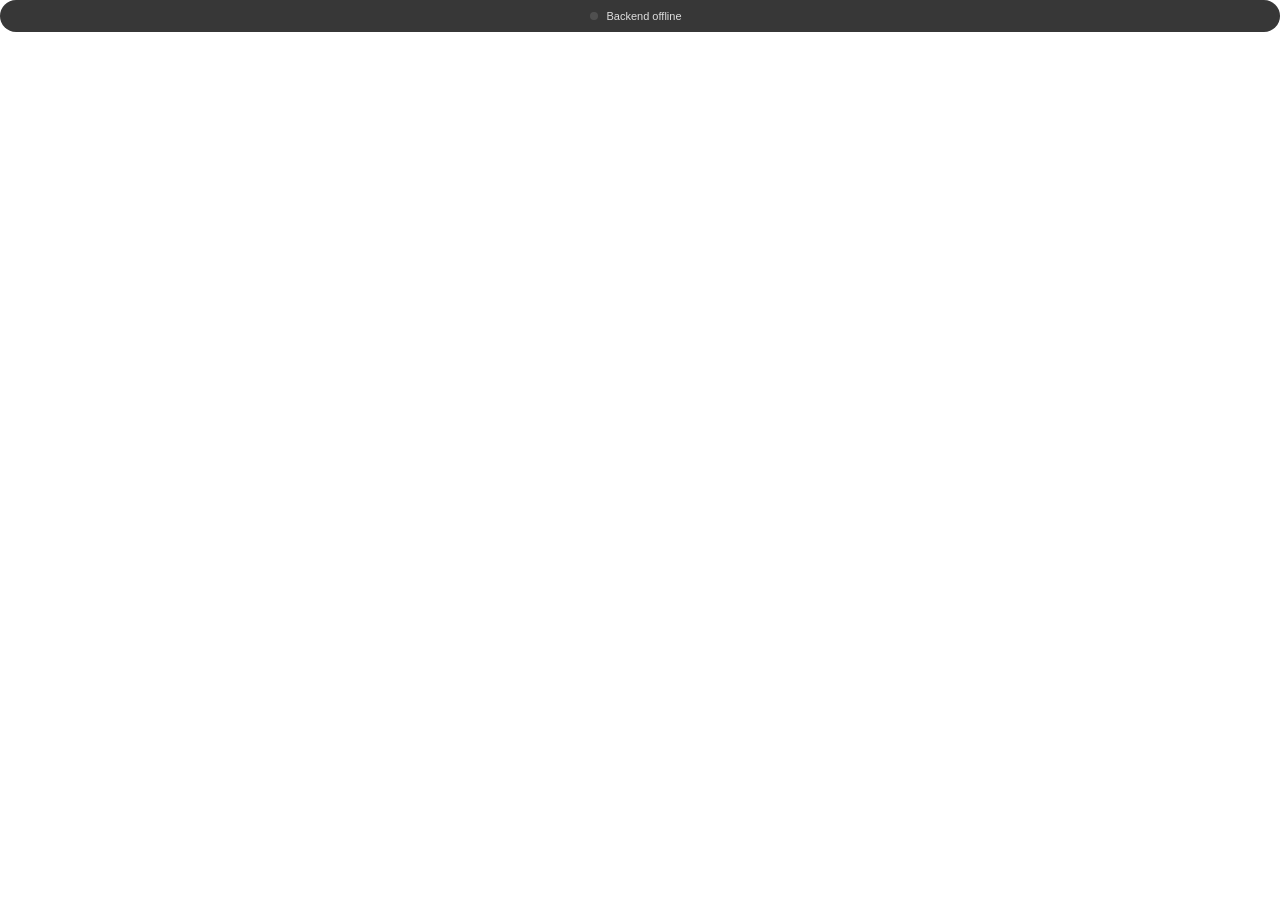
==== ui/index.html @ 07bd3f87 "feat: initial commit — notchOS v0.1 macOS notch overlay showing Claude Code session status.  - Swift" ====
<!DOCTYPE html>
<html lang="en">
<head>
  <meta charset="UTF-8">
  <meta name="viewport" content="width=device-width, initial-scale=1.0">
  <title>notchOS</title>
  <link rel="stylesheet" href="style.css">
</head>
<body>
  <!-- Collapsed pill -->
  <div id="pill">
    <div class="status-dot empty" id="pillDot"></div>
    <span class="pill-text" id="pillText">No sessions</span>
    <span class="pill-count" id="pillCount"></span>
  </div>

  <!-- Expanded dashboard -->
  <div id="dashboard">
    <div class="dash-header">
      <span class="dash-title">Claude Sessions</span>
      <span class="session-count" id="sessionCount">0 active</span>
    </div>
    <div class="sessions-list" id="sessionsList">
      <div class="empty-state">No active sessions</div>
    </div>
  </div>

  <script src="app.js"></script>
</body>
</html>
---- ui/style.css ----
* {
  margin: 0;
  padding: 0;
  box-sizing: border-box;
}

:root {
  --bg: rgba(20, 20, 20, 0.85);
  --bg-expanded: rgba(20, 20, 20, 0.92);
  --text: #e0e0e0;
  --text-muted: #888;
  --border: rgba(255, 255, 255, 0.08);
  --green: #4ade80;
  --blue: #60a5fa;
  --orange: #fb923c;
  --red: #f87171;
  --purple: #c084fc;
  --yellow: #fbbf24;
}

body {
  font-family: -apple-system, BlinkMacSystemFont, "SF Pro Text", "Helvetica Neue", sans-serif;
  font-size: 12px;
  color: var(--text);
  background: transparent;
  overflow: hidden;
  user-select: none;
  -webkit-user-select: none;
}

/* ===== Collapsed Pill ===== */

#pill {
  display: flex;
  align-items: center;
  justify-content: center;
  gap: 8px;
  height: 32px;
  padding: 0 14px;
  background: var(--bg);
  border-radius: 16px;
  backdrop-filter: blur(20px);
  -webkit-backdrop-filter: blur(20px);
  transition: opacity 0.2s ease;
}

#pill.hidden {
  opacity: 0;
  pointer-events: none;
}

.status-dot {
  width: 8px;
  height: 8px;
  border-radius: 50%;
  flex-shrink: 0;
}

.status-dot.idle { background: var(--green); }
.status-dot.thinking { background: var(--blue); animation: pulse 1.2s ease-in-out infinite; }
.status-dot.working { background: var(--orange); animation: breathe 2s ease-in-out infinite; }
.status-dot.error { background: var(--red); }
.status-dot.attention { background: var(--red); animation: pulse 0.8s ease-in-out infinite; }
.status-dot.notification { background: var(--yellow); animation: pulse 1s ease-in-out infinite; }
.status-dot.juggling { background: var(--purple); animation: breathe 1.5s ease-in-out infinite; }
.status-dot.sweeping { background: var(--blue); opacity: 0.7; }
.status-dot.carrying { background: var(--purple); opacity: 0.8; }
.status-dot.sleeping { background: var(--text-muted); opacity: 0.5; }
.status-dot.empty { background: var(--text-muted); opacity: 0.3; }

.pill-text {
  font-size: 11px;
  font-weight: 500;
  color: var(--text);
  white-space: nowrap;
  overflow: hidden;
  text-overflow: ellipsis;
  max-width: 180px;
}

.pill-count {
  font-size: 10px;
  color: var(--text-muted);
  font-variant-numeric: tabular-nums;
}

/* ===== Expanded Dashboard ===== */

#dashboard {
  display: none;
  flex-direction: column;
  gap: 8px;
  padding: 12px;
  background: var(--bg-expanded);
  border-radius: 16px;
  backdrop-filter: blur(24px);
  -webkit-backdrop-filter: blur(24px);
  height: 100%;
  overflow: hidden;
}

#dashboard.visible {
  display: flex;
}

.dash-header {
  display: flex;
  align-items: center;
  justify-content: space-between;
  padding-bottom: 8px;
  border-bottom: 1px solid var(--border);
}

.dash-title {
  font-size: 11px;
  font-weight: 600;
  text-transform: uppercase;
  letter-spacing: 0.5px;
  color: var(--text-muted);
}

.session-count {
  font-size: 10px;
  color: var(--text-muted);
  font-variant-numeric: tabular-nums;
}

/* Session cards */

.sessions-list {
  display: flex;
  flex-direction: column;
  gap: 6px;
  flex: 1;
  overflow-y: auto;
}

.session-card {
  display: flex;
  align-items: center;
  gap: 10px;
  padding: 8px 10px;
  background: rgba(255, 255, 255, 0.04);
  border-radius: 10px;
  border: 1px solid var(--border);
}

.session-info {
  flex: 1;
  min-width: 0;
}

.session-project {
  font-size: 12px;
  font-weight: 600;
  color: var(--text);
  white-space: nowrap;
  overflow: hidden;
  text-overflow: ellipsis;
}

.session-detail {
  display: flex;
  align-items: center;
  gap: 6px;
  margin-top: 2px;
}

.session-state {
  font-size: 10px;
  font-weight: 500;
  text-transform: uppercase;
  letter-spacing: 0.3px;
}

.session-state.idle { color: var(--green); }
.session-state.thinking { color: var(--blue); }
.session-state.working { color: var(--orange); }
.session-state.error { color: var(--red); }
.session-state.attention { color: var(--red); }
.session-state.notification { color: var(--yellow); }
.session-state.juggling { color: var(--purple); }
.session-state.sweeping { color: var(--blue); }
.session-state.carrying { color: var(--purple); }

.session-tool {
  font-size: 10px;
  color: var(--text-muted);
  font-family: "SF Mono", "Menlo", monospace;
}

.session-time {
  font-size: 10px;
  color: var(--text-muted);
  font-variant-numeric: tabular-nums;
  white-space: nowrap;
}

/* Empty state */

.empty-state {
  display: flex;
  align-items: center;
  justify-content: center;
  flex: 1;
  color: var(--text-muted);
  font-size: 12px;
}

/* ===== Animations ===== */

@keyframes pulse {
  0%, 100% { opacity: 1; }
  50% { opacity: 0.4; }
}

@keyframes breathe {
  0%, 100% { opacity: 1; transform: scale(1); }
  50% { opacity: 0.6; transform: scale(0.85); }
}
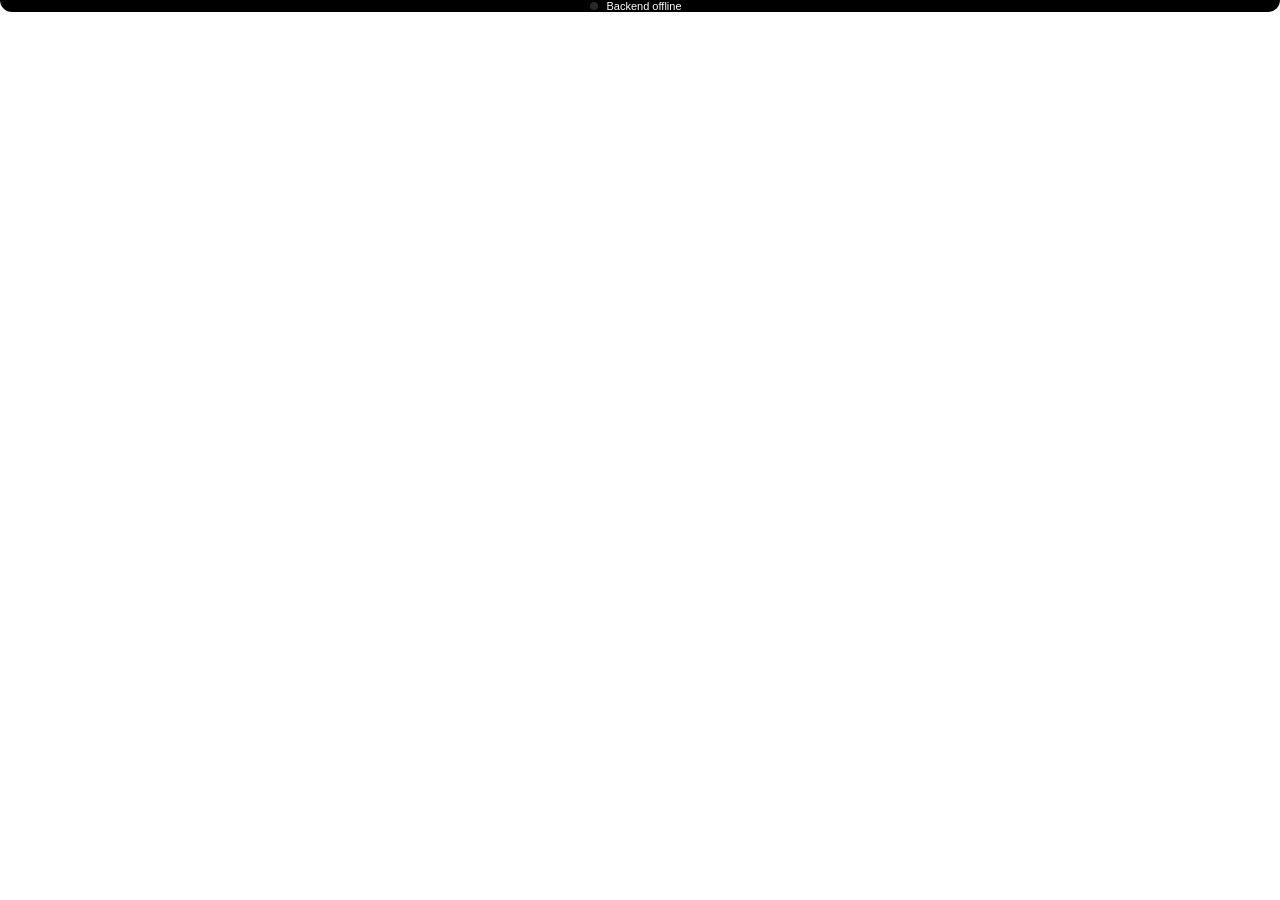
==== commit dcdf04c2: "feat: v0.2 — WebSocket 实时推送 + 声音通知 + Glow 光晕 + Confetti VibeIsland 启发的全面升级，核心改变：从"需要主动看"变为"被动就能感知"。 " ====
--- a/ui/index.html
+++ b/ui/index.html
@@ -16,6 +16,7 @@
 
   <!-- Expanded dashboard -->
   <div id="dashboard">
+    <canvas id="confettiCanvas"></canvas>
     <div class="dash-header">
       <span class="dash-title">Claude Sessions</span>
       <span class="session-count" id="sessionCount">0 active</span>
--- a/ui/style.css
+++ b/ui/style.css
@@ -28,20 +28,47 @@
   -webkit-user-select: none;
 }
 
-/* ===== Collapsed Pill ===== */
+/* ===== Collapsed Pill (Dynamic Island) ===== */
 
 #pill {
   display: flex;
   align-items: center;
   justify-content: center;
   gap: 8px;
-  height: 32px;
+  width: 100%;
+  height: 100%;
   padding: 0 14px;
-  background: var(--bg);
-  border-radius: 16px;
-  backdrop-filter: blur(20px);
-  -webkit-backdrop-filter: blur(20px);
-  transition: opacity 0.2s ease;
+  /* Solid black — blends seamlessly with the physical notch */
+  background: #000;
+  border-radius: 0 0 12px 12px;
+  transition: opacity 0.15s ease, box-shadow 0.5s ease;
+}
+
+/* ===== Glow Effect — status visible from peripheral vision ===== */
+
+#pill[data-state="thinking"] {
+  box-shadow: 0 2px 12px rgba(96, 165, 250, 0.35), 0 0 20px rgba(96, 165, 250, 0.15);
+  animation: glow-blue 2s ease-in-out infinite;
+}
+#pill[data-state="working"] {
+  box-shadow: 0 2px 12px rgba(251, 146, 60, 0.35), 0 0 20px rgba(251, 146, 60, 0.15);
+  animation: glow-orange 2.5s ease-in-out infinite;
+}
+#pill[data-state="error"], #pill[data-state="attention"] {
+  box-shadow: 0 2px 16px rgba(248, 113, 113, 0.5), 0 0 24px rgba(248, 113, 113, 0.2);
+  animation: glow-red 1s ease-in-out infinite;
+}
+#pill[data-state="notification"] {
+  box-shadow: 0 2px 12px rgba(251, 191, 36, 0.35), 0 0 20px rgba(251, 191, 36, 0.15);
+  animation: glow-yellow 1.5s ease-in-out infinite;
+}
+#pill[data-state="juggling"] {
+  box-shadow: 0 2px 12px rgba(192, 132, 252, 0.35), 0 0 20px rgba(192, 132, 252, 0.15);
+  animation: glow-purple 2s ease-in-out infinite;
+}
+#pill[data-state="idle"], #pill[data-state="sleeping"], #pill[data-state="empty"] {
+  box-shadow: none;
+  animation: none;
 }
 
 #pill.hidden {
@@ -71,30 +98,31 @@
 .pill-text {
   font-size: 11px;
   font-weight: 500;
-  color: var(--text);
+  color: #fff;
   white-space: nowrap;
   overflow: hidden;
   text-overflow: ellipsis;
-  max-width: 180px;
+  max-width: 160px;
 }
 
 .pill-count {
   font-size: 10px;
-  color: var(--text-muted);
+  color: rgba(255, 255, 255, 0.5);
   font-variant-numeric: tabular-nums;
 }
 
-/* ===== Expanded Dashboard ===== */
+/* ===== Expanded Dashboard (Dynamic Island) ===== */
 
 #dashboard {
   display: none;
   flex-direction: column;
   gap: 8px;
-  padding: 12px;
-  background: var(--bg-expanded);
-  border-radius: 16px;
-  backdrop-filter: blur(24px);
-  -webkit-backdrop-filter: blur(24px);
+  padding: 14px;
+  /* Dark, almost opaque — grows from the notch */
+  background: rgba(12, 12, 12, 0.97);
+  border-radius: 0 0 20px 20px;
+  backdrop-filter: blur(32px);
+  -webkit-backdrop-filter: blur(32px);
   height: 100%;
   overflow: hidden;
 }
@@ -207,6 +235,30 @@
   font-size: 12px;
 }
 
+/* Confetti canvas */
+
+#confettiCanvas {
+  position: absolute;
+  top: 0;
+  left: 0;
+  width: 100%;
+  height: 100%;
+  pointer-events: none;
+  z-index: 100;
+  display: none;
+}
+
+/* Session title (from first user prompt) */
+
+.session-title {
+  font-size: 10px;
+  color: var(--text-muted);
+  white-space: nowrap;
+  overflow: hidden;
+  text-overflow: ellipsis;
+  margin-top: 1px;
+}
+
 /* ===== Animations ===== */
 
 @keyframes pulse {
@@ -218,3 +270,30 @@
   0%, 100% { opacity: 1; transform: scale(1); }
   50% { opacity: 0.6; transform: scale(0.85); }
 }
+
+/* Glow breathing animations for pill */
+
+@keyframes glow-blue {
+  0%, 100% { box-shadow: 0 2px 12px rgba(96, 165, 250, 0.35), 0 0 20px rgba(96, 165, 250, 0.15); }
+  50% { box-shadow: 0 2px 18px rgba(96, 165, 250, 0.55), 0 0 30px rgba(96, 165, 250, 0.25); }
+}
+
+@keyframes glow-orange {
+  0%, 100% { box-shadow: 0 2px 12px rgba(251, 146, 60, 0.35), 0 0 20px rgba(251, 146, 60, 0.15); }
+  50% { box-shadow: 0 2px 18px rgba(251, 146, 60, 0.55), 0 0 30px rgba(251, 146, 60, 0.25); }
+}
+
+@keyframes glow-red {
+  0%, 100% { box-shadow: 0 2px 16px rgba(248, 113, 113, 0.5), 0 0 24px rgba(248, 113, 113, 0.2); }
+  50% { box-shadow: 0 2px 24px rgba(248, 113, 113, 0.7), 0 0 36px rgba(248, 113, 113, 0.35); }
+}
+
+@keyframes glow-yellow {
+  0%, 100% { box-shadow: 0 2px 12px rgba(251, 191, 36, 0.35), 0 0 20px rgba(251, 191, 36, 0.15); }
+  50% { box-shadow: 0 2px 18px rgba(251, 191, 36, 0.55), 0 0 30px rgba(251, 191, 36, 0.25); }
+}
+
+@keyframes glow-purple {
+  0%, 100% { box-shadow: 0 2px 12px rgba(192, 132, 252, 0.35), 0 0 20px rgba(192, 132, 252, 0.15); }
+  50% { box-shadow: 0 2px 18px rgba(192, 132, 252, 0.55), 0 0 30px rgba(192, 132, 252, 0.25); }
+}
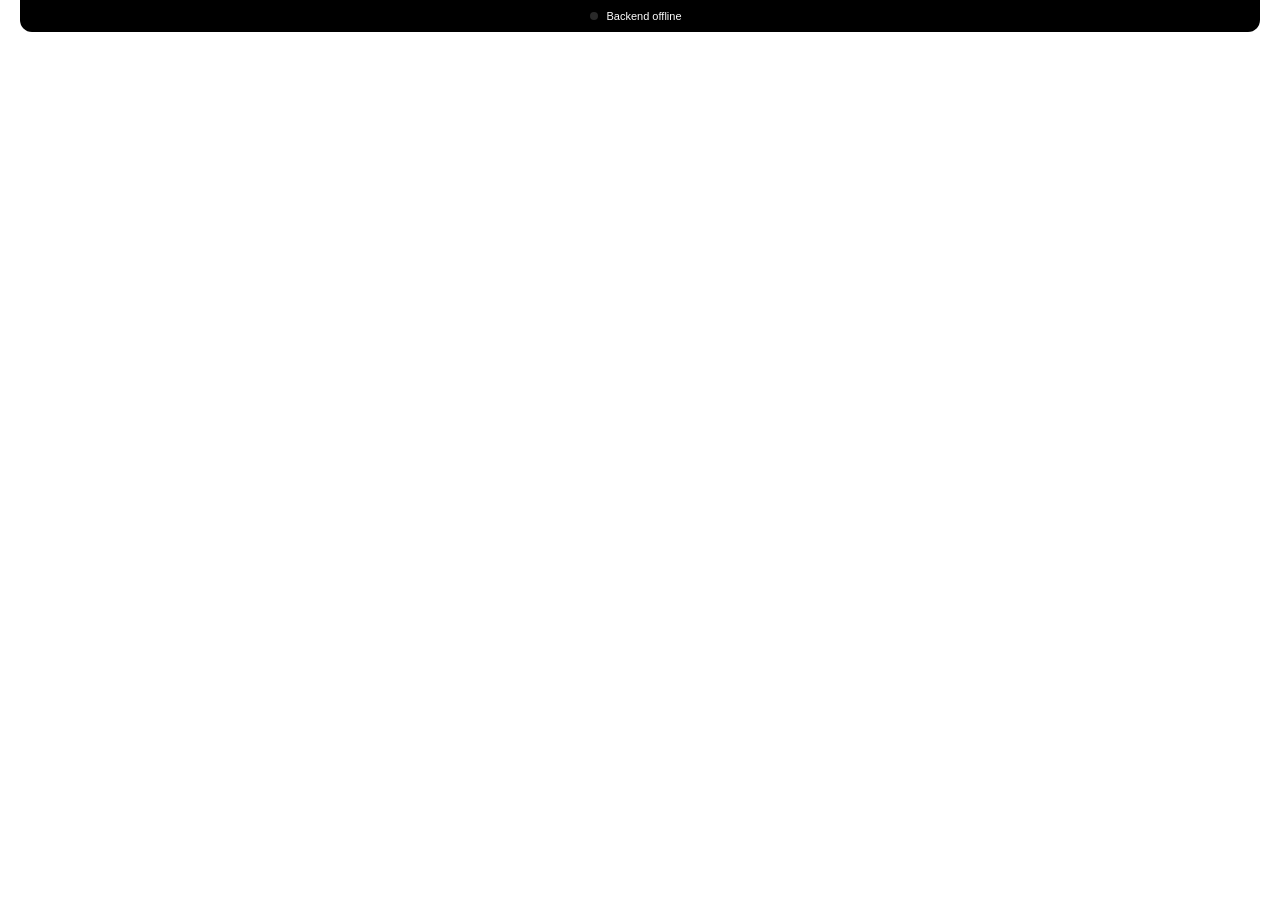
==== commit 8d987c16: "feat: v0.4 极光光带 + 原生刘海对齐 + 多 agent 支持 - 极光效果从 box-shadow 改为实色彩虹光带（3px）环绕刘海边缘 + 流动渐变动画 - 运行状态叠加 box-s" ====
--- a/ui/index.html
+++ b/ui/index.html
@@ -7,11 +7,18 @@
   <link rel="stylesheet" href="style.css">
 </head>
 <body>
-  <!-- Collapsed pill -->
+  <!-- Aurora glow layer (behind pill) -->
+  <div id="pillGlow"></div>
+
+  <!-- Collapsed pill with wings -->
   <div id="pill">
-    <div class="status-dot empty" id="pillDot"></div>
-    <span class="pill-text" id="pillText">No sessions</span>
-    <span class="pill-count" id="pillCount"></span>
+    <div class="wing wing-left" id="wingLeft"></div>
+    <div class="pill-center">
+      <div class="status-dot empty" id="pillDot"></div>
+      <span class="pill-text" id="pillText">No sessions</span>
+      <span class="pill-count" id="pillCount"></span>
+    </div>
+    <div class="wing wing-right" id="wingRight"></div>
   </div>
 
   <!-- Expanded dashboard -->
--- a/ui/style.css
+++ b/ui/style.css
@@ -2,6 +2,11 @@
   margin: 0;
   padding: 0;
   box-sizing: border-box;
+}
+
+html {
+  height: 100%;
+  background: transparent;
 }
 
 :root {
@@ -26,53 +31,114 @@
   overflow: hidden;
   user-select: none;
   -webkit-user-select: none;
+  height: 100%;
+  position: relative;
+  /* No clip-path — glow renders in the transparent padding area */
 }
 
 /* ===== Collapsed Pill (Dynamic Island) ===== */
 
 #pill {
-  display: flex;
-  align-items: center;
-  justify-content: center;
-  gap: 8px;
-  width: 100%;
-  height: 100%;
-  padding: 0 14px;
+  position: absolute;
+  top: 0;
+  left: var(--glow-pad, 20px);
+  right: var(--glow-pad, 20px);
+  height: 32px;
+  display: flex;
+  align-items: center;
   /* Solid black — blends seamlessly with the physical notch */
   background: #000;
   border-radius: 0 0 12px 12px;
-  transition: opacity 0.15s ease, box-shadow 0.5s ease;
-}
-
-/* ===== Glow Effect — status visible from peripheral vision ===== */
-
-#pill[data-state="thinking"] {
-  box-shadow: 0 2px 12px rgba(96, 165, 250, 0.35), 0 0 20px rgba(96, 165, 250, 0.15);
-  animation: glow-blue 2s ease-in-out infinite;
-}
-#pill[data-state="working"] {
-  box-shadow: 0 2px 12px rgba(251, 146, 60, 0.35), 0 0 20px rgba(251, 146, 60, 0.15);
-  animation: glow-orange 2.5s ease-in-out infinite;
-}
-#pill[data-state="error"], #pill[data-state="attention"] {
-  box-shadow: 0 2px 16px rgba(248, 113, 113, 0.5), 0 0 24px rgba(248, 113, 113, 0.2);
-  animation: glow-red 1s ease-in-out infinite;
-}
-#pill[data-state="notification"] {
-  box-shadow: 0 2px 12px rgba(251, 191, 36, 0.35), 0 0 20px rgba(251, 191, 36, 0.15);
-  animation: glow-yellow 1.5s ease-in-out infinite;
-}
-#pill[data-state="juggling"] {
-  box-shadow: 0 2px 12px rgba(192, 132, 252, 0.35), 0 0 20px rgba(192, 132, 252, 0.15);
-  animation: glow-purple 2s ease-in-out infinite;
-}
-#pill[data-state="idle"], #pill[data-state="sleeping"], #pill[data-state="empty"] {
-  box-shadow: none;
-  animation: none;
-}
-
-#pill.hidden {
+  z-index: 1; /* above glow layer */
+  transition: opacity 0.15s ease;
+}
+
+/* ===== Aurora Glow — separate element behind pill ===== */
+
+#pillGlow {
+  position: absolute;
+  /* 3px larger than pill on each side — pill covers center, leaving a solid light strip */
+  top: 0;
+  left: calc(var(--glow-pad, 20px) - 3px);
+  right: calc(var(--glow-pad, 20px) - 3px);
+  height: 35px;                                       /* 32px pill + 3px bottom */
+  border-radius: 0 0 14px 14px;                       /* pill 12px + 2px to keep proportional curve */
+  /* Seamless rainbow — flows as a solid light strip */
+  background: linear-gradient(90deg,
+    #3b82f6  0%,    /* sapphire blue */
+    #7c6cf0  7%,    /* blue → violet */
+    #a855f7 14%,    /* violet */
+    #d462c8 21%,    /* violet → pink */
+    #ec4899 28%,    /* pink */
+    #f05670 35%,    /* pink → red */
+    #ef4444 43%,    /* red */
+    #f56b3f 50%,    /* red → orange */
+    #fb923c 57%,    /* orange */
+    #fba82e 64%,    /* orange → amber */
+    #fbbf24 71%,    /* amber yellow */
+    #88bc58 78%,    /* amber → teal */
+    #14b8a6 86%,    /* teal */
+    #2899ae 93%,    /* teal → blue */
+    #3b82f6 100%    /* blue — seamless loop */
+  );
+  background-size: 200% 100%;
   opacity: 0;
+  z-index: 0;
+  transition: opacity 0.5s ease, background 0.5s ease;
+  pointer-events: none;
+}
+
+/* Wings: hidden in default state, reserved for future dynamic island expansion */
+.wing {
+  width: var(--wing-width, 0px);
+  height: 100%;
+  display: none;
+  align-items: center;
+  justify-content: center;
+  flex-shrink: 0;
+}
+
+/* Center: the notch-aligned content area */
+.pill-center {
+  flex: 1;
+  display: flex;
+  align-items: center;
+  justify-content: center;
+  gap: 8px;
+  padding: 0 14px;
+  min-width: 0;
+}
+
+/* ===== Aurora state controls ===== */
+
+/* Active states: aurora flow + outer glow halo */
+#pillGlow[data-state="thinking"],
+#pillGlow[data-state="working"],
+#pillGlow[data-state="juggling"],
+#pillGlow[data-state="sweeping"],
+#pillGlow[data-state="carrying"] {
+  opacity: 1;
+  animation: aurora-flow 3s linear infinite, aurora-glow 4s ease-in-out infinite;
+}
+
+/* Error/attention: solid red strip + red glow halo, both fade out together */
+#pillGlow[data-state="error"],
+#pillGlow[data-state="attention"] {
+  background: rgba(239, 68, 68, 1);
+  opacity: 1;
+  animation: red-glow 0.7s ease-in-out 3, red-fade 2.1s ease-in forwards;
+}
+
+/* Notification: orange glow pulse */
+#pillGlow[data-state="notification"] {
+  background: rgba(251, 146, 60, 1);
+  opacity: 1;
+  animation: aurora-pulse 1.5s ease-in-out infinite;
+}
+
+#pill.hidden,
+#pillGlow.hidden {
+  opacity: 0 !important;
   pointer-events: none;
 }
 
@@ -114,16 +180,17 @@
 /* ===== Expanded Dashboard (Dynamic Island) ===== */
 
 #dashboard {
+  position: absolute;
+  inset: 0;
   display: none;
   flex-direction: column;
   gap: 8px;
-  padding: 14px;
+  padding: 38px 14px 14px;  /* top clears the 30px physical notch + 8px breathing room */
   /* Dark, almost opaque — grows from the notch */
   background: rgba(12, 12, 12, 0.97);
   border-radius: 0 0 20px 20px;
   backdrop-filter: blur(32px);
   -webkit-backdrop-filter: blur(32px);
-  height: 100%;
   overflow: hidden;
 }
 
@@ -171,6 +238,23 @@
   background: rgba(255, 255, 255, 0.04);
   border-radius: 10px;
   border: 1px solid var(--border);
+  border-left: 2px solid var(--agent-color, var(--border));
+}
+
+/* Agent badge: 2-letter abbreviation with brand color background */
+.agent-badge {
+  display: inline-flex;
+  align-items: center;
+  justify-content: center;
+  width: 16px;
+  height: 16px;
+  border-radius: 3px;
+  font-size: 8px;
+  font-weight: 700;
+  font-family: "SF Mono", "Menlo", monospace;
+  color: #000;
+  flex-shrink: 0;
+  letter-spacing: -0.3px;
 }
 
 .session-info {
@@ -271,29 +355,64 @@
   50% { opacity: 0.6; transform: scale(0.85); }
 }
 
-/* Glow breathing animations for pill */
-
-@keyframes glow-blue {
-  0%, 100% { box-shadow: 0 2px 12px rgba(96, 165, 250, 0.35), 0 0 20px rgba(96, 165, 250, 0.15); }
-  50% { box-shadow: 0 2px 18px rgba(96, 165, 250, 0.55), 0 0 30px rgba(96, 165, 250, 0.25); }
-}
-
-@keyframes glow-orange {
-  0%, 100% { box-shadow: 0 2px 12px rgba(251, 146, 60, 0.35), 0 0 20px rgba(251, 146, 60, 0.15); }
-  50% { box-shadow: 0 2px 18px rgba(251, 146, 60, 0.55), 0 0 30px rgba(251, 146, 60, 0.25); }
-}
-
-@keyframes glow-red {
-  0%, 100% { box-shadow: 0 2px 16px rgba(248, 113, 113, 0.5), 0 0 24px rgba(248, 113, 113, 0.2); }
-  50% { box-shadow: 0 2px 24px rgba(248, 113, 113, 0.7), 0 0 36px rgba(248, 113, 113, 0.35); }
-}
-
-@keyframes glow-yellow {
-  0%, 100% { box-shadow: 0 2px 12px rgba(251, 191, 36, 0.35), 0 0 20px rgba(251, 191, 36, 0.15); }
-  50% { box-shadow: 0 2px 18px rgba(251, 191, 36, 0.55), 0 0 30px rgba(251, 191, 36, 0.25); }
-}
-
-@keyframes glow-purple {
-  0%, 100% { box-shadow: 0 2px 12px rgba(192, 132, 252, 0.35), 0 0 20px rgba(192, 132, 252, 0.15); }
-  50% { box-shadow: 0 2px 18px rgba(192, 132, 252, 0.55), 0 0 30px rgba(192, 132, 252, 0.25); }
-}
+/* Aurora: flowing rainbow — background-position scrolls to simulate light movement */
+
+@keyframes aurora-flow {
+  0%   { background-position: 100% 0%; }
+  100% { background-position: -100% 0%; }
+}
+
+/* Outer glow halo — color-shifting soft light behind the strip */
+@keyframes aurora-glow {
+  0%, 100% {
+    box-shadow:
+      0 0 8px 2px rgba(59, 130, 246, 0.5),
+      0 0 18px 5px rgba(139, 92, 246, 0.25);
+  }
+  25% {
+    box-shadow:
+      0 0 8px 2px rgba(236, 72, 153, 0.5),
+      0 0 18px 5px rgba(239, 68, 68, 0.25);
+  }
+  50% {
+    box-shadow:
+      0 0 8px 2px rgba(251, 191, 36, 0.5),
+      0 0 18px 5px rgba(251, 146, 60, 0.25);
+  }
+  75% {
+    box-shadow:
+      0 0 8px 2px rgba(20, 184, 166, 0.5),
+      0 0 18px 5px rgba(74, 222, 128, 0.25);
+  }
+}
+
+/* Red glow halo — pulsing outward glow around the red strip */
+
+/* Red strip fade out — synced to total pulse duration */
+@keyframes red-fade {
+  0%, 85% { opacity: 1; }
+  100% { opacity: 0; }
+}
+
+@keyframes red-glow {
+  0% {
+    box-shadow:
+      0 0 6px 1px rgba(239, 68, 68, 0.3),
+      0 0 12px 3px rgba(185, 28, 28, 0.15);
+  }
+  50% {
+    box-shadow:
+      0 0 10px 3px rgba(239, 68, 68, 0.6),
+      0 0 22px 6px rgba(185, 28, 28, 0.3);
+  }
+  100% {
+    box-shadow: none;
+  }
+}
+
+/* Notification pulse: scale throb */
+
+@keyframes aurora-pulse {
+  0%, 100% { transform: scale(0.95); }
+  50% { transform: scale(1.03); }
+}
